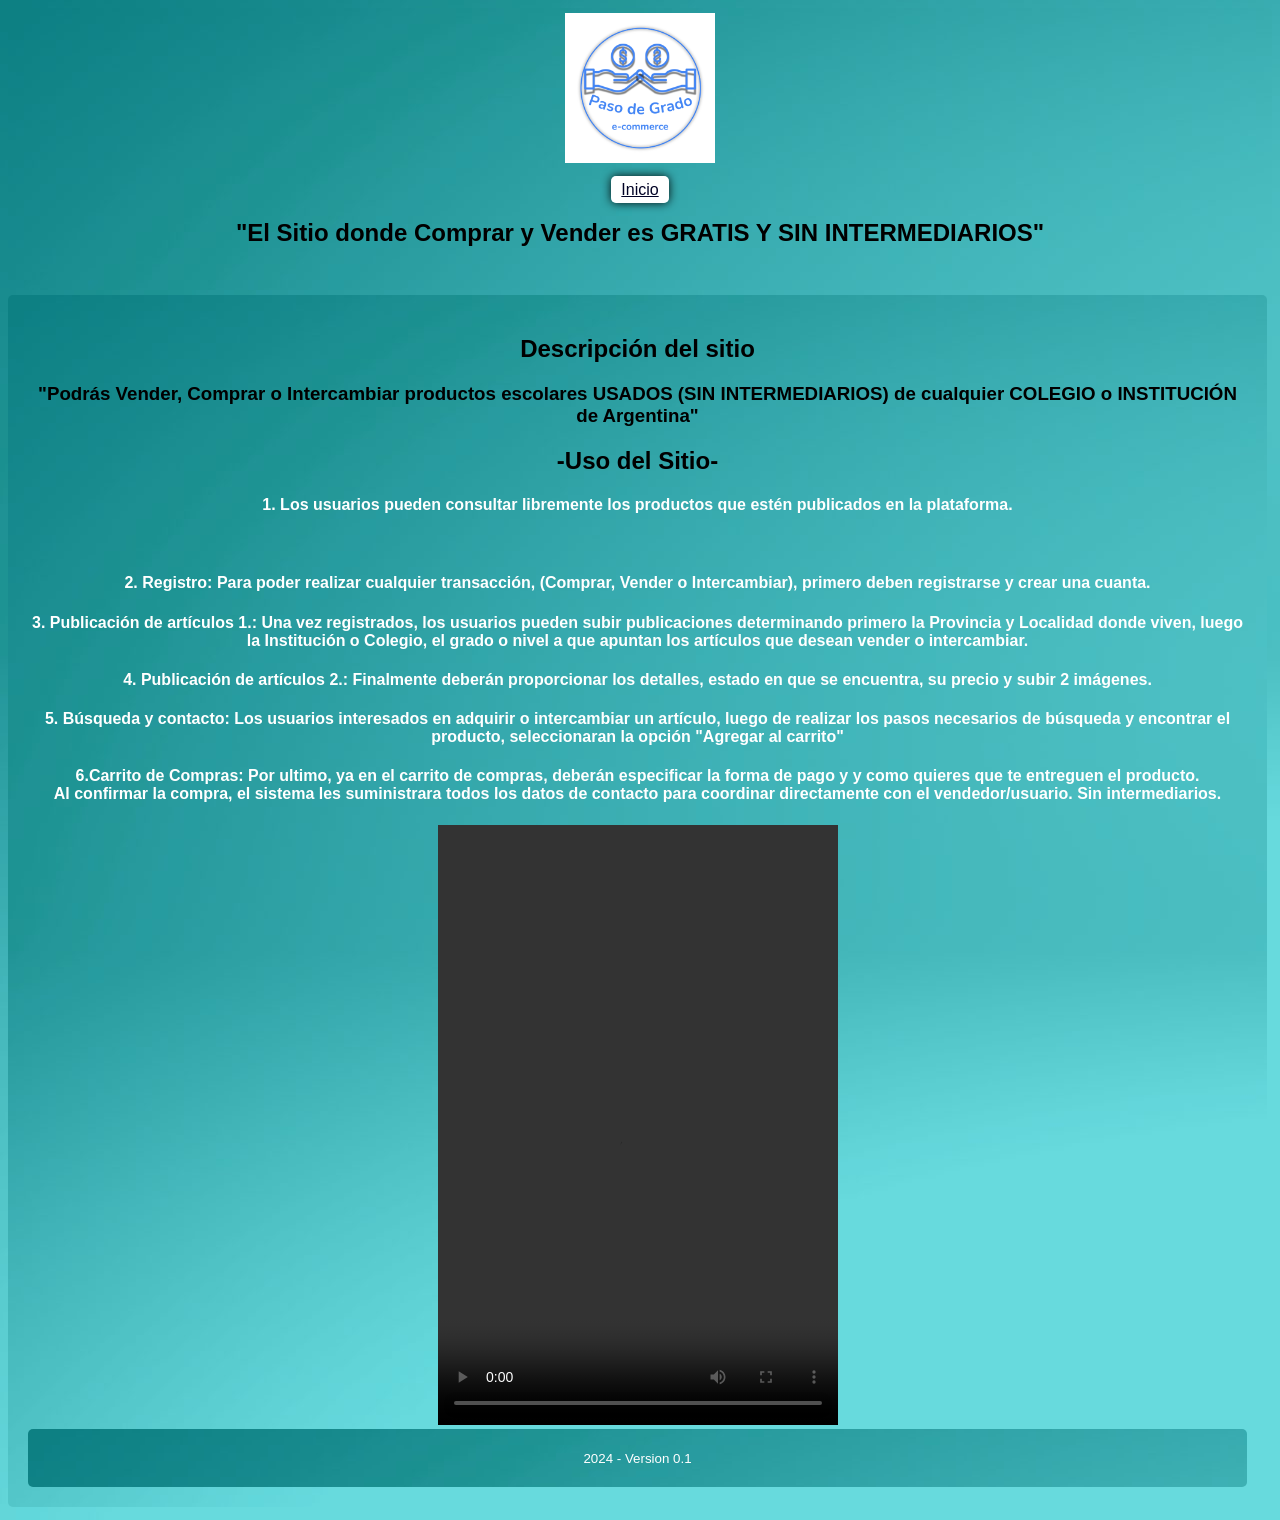
==== help.html @ d0d00108 "Pre Entrega 1" ====
<!DOCTYPE html>
<html lang="es">
  <head>
    <meta charset="UTF-8" />
    <meta name="viewport" content="width=device-width, initial-scale=1.0" />
    <title>Ayuda</title>
    <link rel="icon" href="../logo.ico" />
    <link rel="stylesheet" href="./css/estilosprod.css" />
  </head>
  <body>
    <section class="container3">
      <div class="item header">
        <nav>
          <img
            src="imagenes y videos/logoPDG.jpg"
            alt="Paso de Grado"
            width="200"
            height="200"
            style="display: block; margin: 0 auto"
          />
          <br />
          <div><a href="/index.html">Inicio</a></div>
          <h2>
            "El Sitio donde Comprar y Vender es GRATIS Y SIN INTERMEDIARIOS"
          </h2>
          <br />
        </nav>
      </div>

      <div class="item3 contenido">
        <h2>Descripción del sitio</h2>
        <h3>
          "Podrás Vender, Comprar o Intercambiar productos escolares USADOS (SIN
          INTERMEDIARIOS) de cualquier COLEGIO o INSTITUCIÓN de Argentina"
        </h3>
        <div>
          <h2>-Uso del Sitio-</h2>
          <div>
            <div>
              <h4>
                1. Los usuarios pueden consultar libremente los productos que
                estén publicados en la plataforma.
              </h4>
            </div>

            <br />
            <h4>
              2. Registro: Para poder realizar cualquier transacción, (Comprar,
              Vender o Intercambiar), primero deben registrarse y crear una
              cuanta.
            </h4>
          </div>

          <div>
            <h4>
              3. Publicación de artículos 1.: Una vez registrados, los usuarios
              pueden subir publicaciones determinando primero la Provincia y
              Localidad donde viven, luego la Institución o Colegio, el grado o
              nivel a que apuntan los artículos que desean vender o
              intercambiar.
            </h4>
          </div>

          <div>
            <h4>
              4. Publicación de artículos 2.: Finalmente deberán proporcionar
              los detalles, estado en que se encuentra, su precio y subir 2
              imágenes.
            </h4>
          </div>

          <div>
            <h4>
              5. Búsqueda y contacto: Los usuarios interesados en adquirir o
              intercambiar un artículo, luego de realizar los pasos necesarios
              de búsqueda y encontrar el producto, seleccionaran la opción
              "Agregar al carrito"
            </h4>
          </div>

          <div>
            <h4>
              6.Carrito de Compras: Por ultimo, ya en el carrito de compras,
              deberán especificar la forma de pago y y como quieres que te
              entreguen el producto.
              <br />
              Al confirmar la compra, el sistema les suministrara todos los
              datos de contacto para coordinar directamente con el
              vendedor/usuario. Sin intermediarios.
            </h4>
          </div>

          <video width="400" height="600" controls>
            <source src="imagenes y videos/presentacion.mp4" type="video/mp4" />
            <track
              src="subtitulos.vtt"
              kind="subtitles"
              srclang="es"
              label="Español"
            />
          </video>
        </div>

        <div class="item3 footer">
          <small>2024 - Version 0.1</small>
        </div>
      </div>
    </section>
  </body>
</html>
---- css/estilosprod.css ----
body {
  text-align: center;
  font-style: normal;
  font-weight: 100;
  font-family: Arial, Helvetica, sans-serif;
  background-image: url(/imagenes\ y\ videos/Foto3.jpeg);
}

header {
  background-color: rgb(255, 255, 255);
  text-align: center;
  height: auto;
}

nav a {
  text-align: center;
  margin: 0 20px;
  padding: 5px 10px;
  border-radius: 5px;
  color: #000225;
  background-color: #ffffff;
  box-shadow: 0 0 10px rgba(0, 0, 0, 0.922);
}

form {
  background-color: rgb(38, 79, 105);
  text-align: center;
  padding: 10px 10px;
  color: rgb(247, 247, 247);
}

h1 {
  color: rgb(14, 14, 14);
  margin-left: 0px;
}

h2 {
  color: rgb(0, 0, 0);
  margin-left: 0px;
}

h3 {
  color: rgb(0, 0, 0);
}

h4 {
  color: rgb(255, 255, 255);
}

h5 {
  width: auto;
  background-color: rgb(255, 255, 255);

  padding: 1em;
  text-align: center;
  color: rgb(14, 14, 14);
  margin-left: 0px;
  justify-content: center;
}

/* Flex */
.container2 {
  display: flex;
  flex-direction: row;
  flex-wrap: wrap;
  background: rgb(255, 255, 255);

  width: auto;
  height: auto;
  justify-content: center;
}
.item2 {
  background: rgb(151, 193, 216);
  padding: 5px;
  width: auto;
  height: auto;
  content: 15px;
  margin: 10px;
}
/*
.grid-container {
  width: 100%;
  display: grid;
  grid-template-columns: 10fr 1fr 10fr;
  grid-gap: 1px;
  background-color: rgb(253, 0, 0);
  padding: 1px;
}

.grid-container >  div {
  background-color: rgb(250, 152, 185);
  text-align: center;
  font-size: 100px;
  height: 1fr;
}
*/
.container {
  display: grid;
  /* grid-template: filas / columnas; */
  grid-template: 10% 1fr 5% / 30% 1fr;
  grid-template-areas:
    "header header"
    "left contenido"
    "footer footer";
  grid-gap: 5px;
  height: 100vh;
}

.header {
  grid-area: header;
}
.left {
  grid-area: left;
  text-align: center;
}

.footer {
  grid-area: footer;
}
/* Estetica */
.item {
  background-color: rgb(255, 255, 255);
  background-image: url(/imagenes\ y\ videos/Foto3.jpeg);
  padding: 5px;
  color: rgb(0, 0, 0);
  border-radius: 5px;
  text-align: center;
}

img {
  width: 150px;
  height: auto;
  display: block;
}

.container3 {
  display: grid;
  grid-template: filas / columnas;
  grid-template: auto auto auto / auto;
  grid-template-areas:
    "header header"
    "contenido contenido"
    "footer footer";
  grid-gap: 5px;
}

.item3 {
  background-color: rgb(255, 255, 255);
  background-image: url(/imagenes\ y\ videos/Foto3.jpeg);
  padding: 20px;
  color: rgb(255, 255, 255);
  border-radius: 5px;
  text-align: center;
}

/* Media Query */

@media only screen and (max-width: 400px) {
  body {
    background-image: url(/imagenes\ y\ videos/Foto3.jpeg);
    background: rgb(152, 213, 250);
    font-size: 10px;
  }
}

/* Small devices (600px and up) */

@media only screen and (max-width: 600px) {
  body {
    background-image: url(/imagenes\ y\ videos/Foto3.jpeg);
    background: rgb(152, 213, 250);
    font-size: 13px;
  }
}

/* Medium devices (768px and up) */

@media only screen and (min-width: 768px) {
  body {
    background-image: url(/imagenes\ y\ videos/Foto3.jpeg);
    font-size: 16px;
  }
}

@media only screen and (min-width: 992px) {
  body {
    background-image: url(/imagenes\ y\ videos/Foto3.jpeg);
    font-size: 16px;
  }
}

/* Extra large devices (1200px and up) */

@media only screen and (min-width: 1200px) {
  body {
    background-image: url(/imagenes\ y\ videos/Foto3.jpeg);
    font-size: 16px;
  }
}
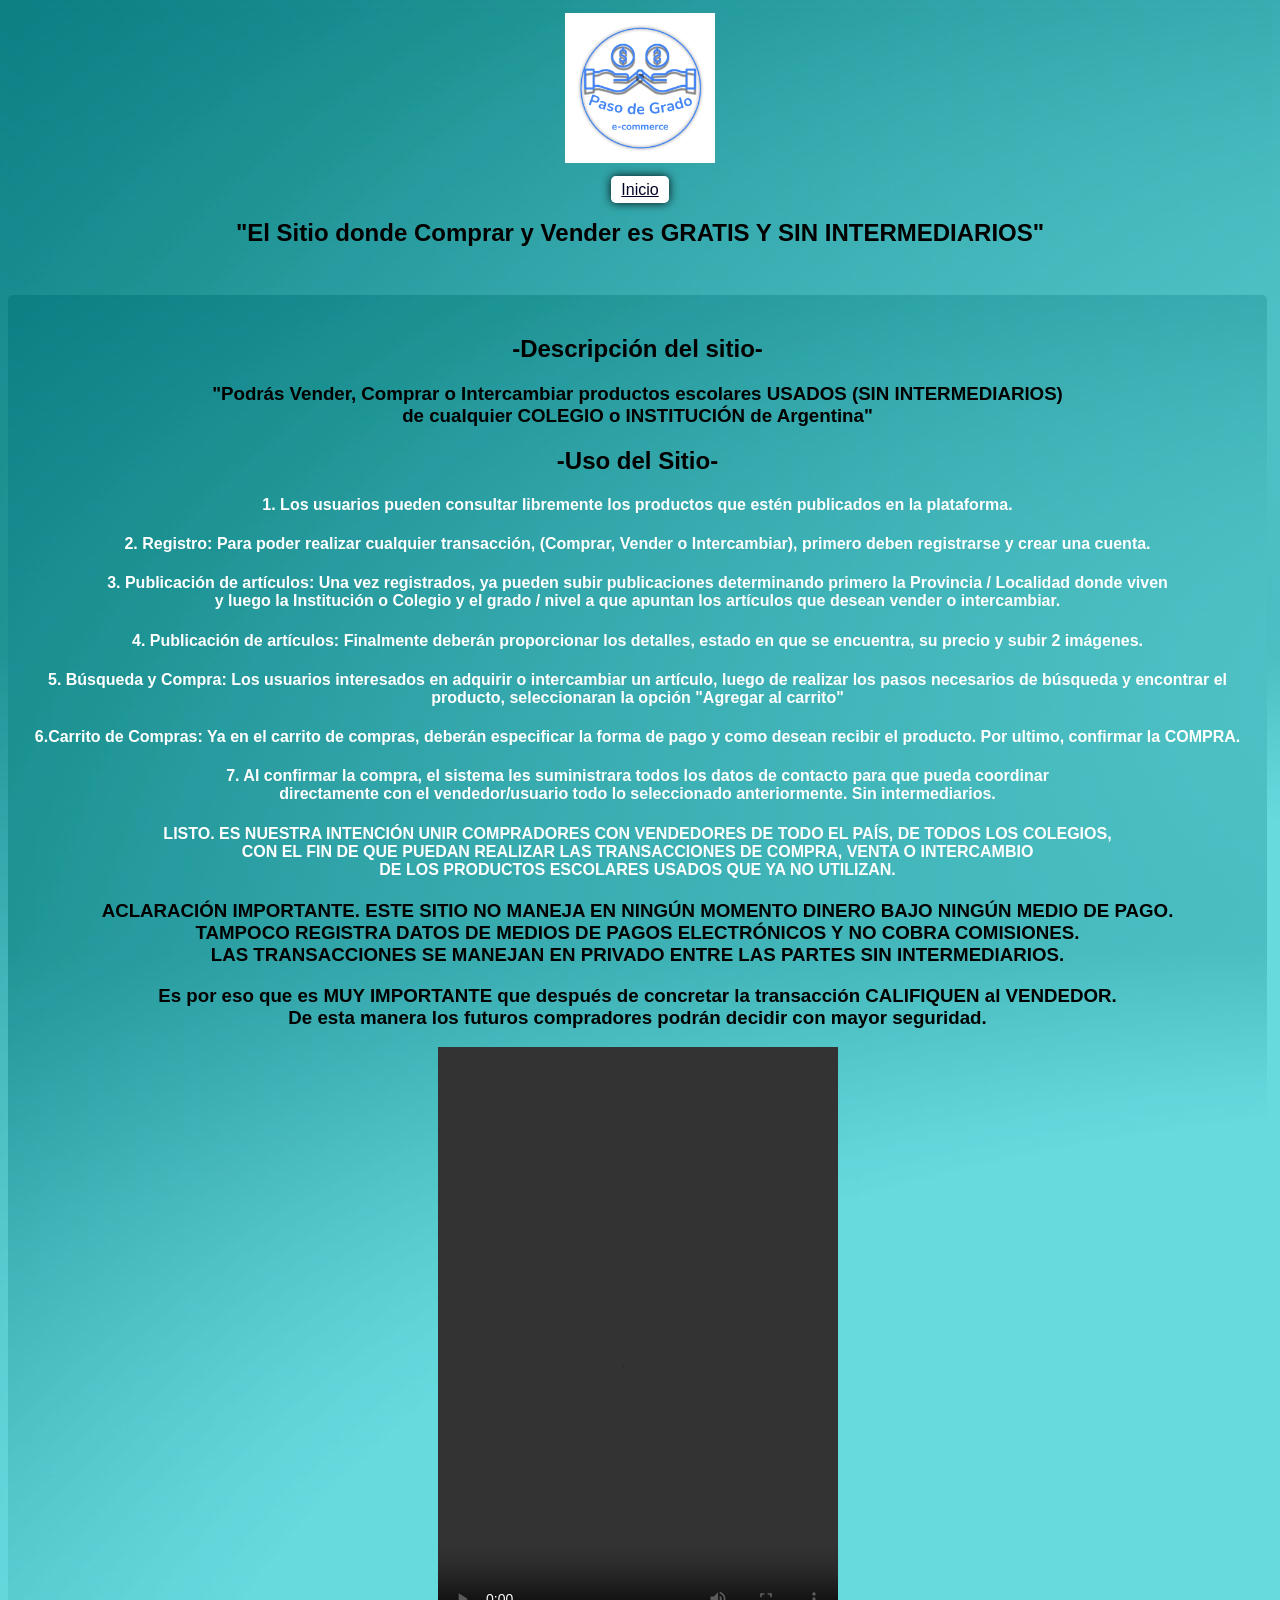
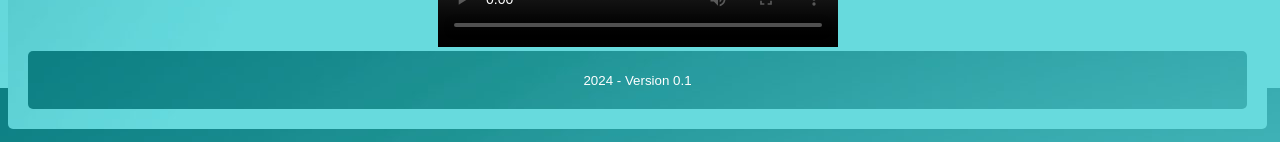
==== commit 27f35d8b: "Pre Entrega 1.1" ====
--- a/help.html
+++ b/help.html
@@ -28,10 +28,11 @@
       </div>
 
       <div class="item3 contenido">
-        <h2>Descripción del sitio</h2>
+        <h2>-Descripción del sitio-</h2>
         <h3>
           "Podrás Vender, Comprar o Intercambiar productos escolares USADOS (SIN
-          INTERMEDIARIOS) de cualquier COLEGIO o INSTITUCIÓN de Argentina"
+          INTERMEDIARIOS) <br />
+          de cualquier COLEGIO o INSTITUCIÓN de Argentina"
         </h3>
         <div>
           <h2>-Uso del Sitio-</h2>
@@ -42,36 +43,33 @@
                 estén publicados en la plataforma.
               </h4>
             </div>
-
-            <br />
             <h4>
               2. Registro: Para poder realizar cualquier transacción, (Comprar,
               Vender o Intercambiar), primero deben registrarse y crear una
-              cuanta.
+              cuenta.
             </h4>
           </div>
 
           <div>
             <h4>
-              3. Publicación de artículos 1.: Una vez registrados, los usuarios
-              pueden subir publicaciones determinando primero la Provincia y
-              Localidad donde viven, luego la Institución o Colegio, el grado o
-              nivel a que apuntan los artículos que desean vender o
-              intercambiar.
+              3. Publicación de artículos: Una vez registrados, ya pueden subir
+              publicaciones determinando primero la Provincia / Localidad donde
+              viven <br />y luego la Institución o Colegio y el grado / nivel a
+              que apuntan los artículos que desean vender o intercambiar.
             </h4>
           </div>
 
           <div>
             <h4>
-              4. Publicación de artículos 2.: Finalmente deberán proporcionar
-              los detalles, estado en que se encuentra, su precio y subir 2
+              4. Publicación de artículos: Finalmente deberán proporcionar los
+              detalles, estado en que se encuentra, su precio y subir 2
               imágenes.
             </h4>
           </div>
 
           <div>
             <h4>
-              5. Búsqueda y contacto: Los usuarios interesados en adquirir o
+              5. Búsqueda y Compra: Los usuarios interesados en adquirir o
               intercambiar un artículo, luego de realizar los pasos necesarios
               de búsqueda y encontrar el producto, seleccionaran la opción
               "Agregar al carrito"
@@ -80,14 +78,44 @@
 
           <div>
             <h4>
-              6.Carrito de Compras: Por ultimo, ya en el carrito de compras,
-              deberán especificar la forma de pago y y como quieres que te
-              entreguen el producto.
+              6.Carrito de Compras: Ya en el carrito de compras, deberán
+              especificar la forma de pago y como desean recibir el producto.
+              Por ultimo, confirmar la COMPRA.
+            </h4>
+          </div>
+          <div>
+            <h4>
+              7. Al confirmar la compra, el sistema les suministrara todos los
+              datos de contacto para que pueda coordinar <br />directamente con
+              el vendedor/usuario todo lo seleccionado anteriormente. Sin
+              intermediarios.
+            </h4>
+          </div>
+
+          <div>
+            <h4>
+              LISTO. ES NUESTRA INTENCIÓN UNIR COMPRADORES CON VENDEDORES DE
+              TODO EL PAÍS, DE TODOS LOS COLEGIOS, <br />CON EL FIN DE QUE
+              PUEDAN REALIZAR LAS TRANSACCIONES DE COMPRA, VENTA O INTERCAMBIO
               <br />
-              Al confirmar la compra, el sistema les suministrara todos los
-              datos de contacto para coordinar directamente con el
-              vendedor/usuario. Sin intermediarios.
+              DE LOS PRODUCTOS ESCOLARES USADOS QUE YA NO UTILIZAN.
             </h4>
+          </div>
+          <div>
+            <h3>
+              ACLARACIÓN IMPORTANTE. ESTE SITIO NO MANEJA EN NINGÚN MOMENTO
+              DINERO BAJO NINGÚN MEDIO DE PAGO. <br />TAMPOCO REGISTRA DATOS DE
+              MEDIOS DE PAGOS ELECTRÓNICOS Y NO COBRA COMISIONES. <br />LAS
+              TRANSACCIONES SE MANEJAN EN PRIVADO ENTRE LAS PARTES SIN
+              INTERMEDIARIOS.
+            </h3>
+          </div>
+          <div>
+            <h3>
+              Es por eso que es MUY IMPORTANTE que después de concretar la
+              transacción CALIFIQUEN al VENDEDOR. <br />De esta manera los
+              futuros compradores podrán decidir con mayor seguridad.
+            </h3>
           </div>
 
           <video width="400" height="600" controls>
